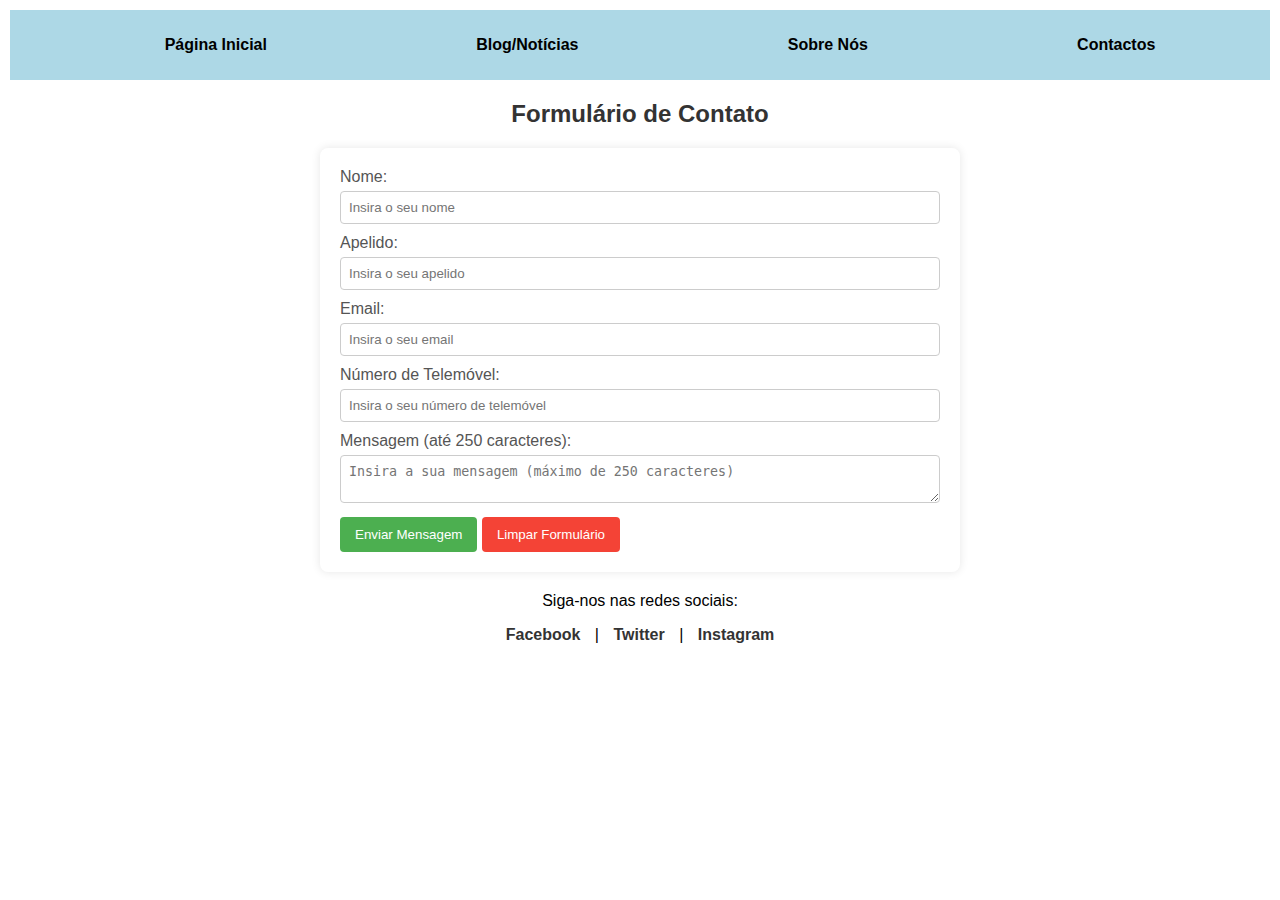
==== contact.html @ efd49f50 "Add files via upload" ====
<!DOCTYPE html>
<html lang="pt-pt">
<head>
    <meta charset="UTF-8">
    <meta name="viewport" content="width=device-width, initial-scale=1.0">
    <link rel="stylesheet" href="style.css">
    <title>Tecnologias no Mundo Automóvel</title>
</head>
<body>
    <nav>
        <ul>
            <li><a href="#home">Página Inicial</a></li>
            <li><a href="#blog">Blog/Notícias</a></li>
            <li><a href="#sobre">Sobre Nós</a></li>
            <li><a href="#contactos">Contactos</a></li>
        </ul>
    </nav>

    <div class="content">
        <h2>Formulário de Contato</h2>
        <form id="contact-form">

            <!-- Nome -->
            <label for="fname">Nome:</label>
            <input type="text" id="fname" name="fname" placeholder="Insira o seu nome" required>

            <!-- Apelido -->
            <label for="lname">Apelido:</label>
            <input type="text" id="lname" name="lname" placeholder="Insira o seu apelido" required>

            <!-- Email -->
            <label for="email">Email:</label>
            <input type="email" id="email" name="email" placeholder="Insira o seu email" required>

            <!-- Número de Telemóvel -->
            <label for="phone">Número de Telemóvel:</label>
            <input type="tel" id="phone" name="phone" placeholder="Insira o seu número de telemóvel">

            <!-- Mensagem -->
            <label for="message">Mensagem (até 250 caracteres):</label>
            <textarea id="message" name="message" placeholder="Insira a sua mensagem (máximo de 250 caracteres)" maxlength="250" required></textarea>

            <!-- Botões -->
            <button type="submit">Enviar Mensagem</button>
            <button type="button" onclick="clearForm()">Limpar Formulário</button>
        </form>

        <!-- Links para redes sociais -->
        <div id="social-links">
            <p>Siga-nos nas redes sociais:</p>
            <!-- Substitua os URLs com os links reais do seu website -->
            <a href="#" target="_blank">Facebook</a> |
            <a href="#" target="_blank">Twitter</a> |
            <a href="#" target="_blank">Instagram</a>
        </div>
    </div>

    <script src="script.js"></script>
</body>
</html>
---- style.css ----
body {
    font-family: 'Arial', sans-serif;
    margin: 10px;
    padding: 0;
}
nav {
    background-color: lightblue; 
    padding: 10px; 
}

ul {
    list-style-type: none; 
    display: flex; 
    justify-content: space-around; 
}

li {
    display: inline; 
}

a {
    text-decoration: none;
    color: #000000; 
    font-weight: bold; 
}

a:hover {
    text-decoration: underline;
}

.imgBanner{
    width: 300px;
    float: left;
}

form {
    max-width: 600px;
    width: 100%;
    background-color: #fff;
    padding: 20px;
    box-shadow: 0 0 10px rgba(0, 0, 0, 0.1);
    border-radius: 8px;
    margin-left: auto;
    margin-right: auto;
}

h2 {
    text-align: center;
    color: #333;
}

label {
    display: block;
    margin-bottom: 5px;
    color: #555;
}

input, textarea {
    width: 100%;
    padding: 8px;
    margin-bottom: 10px;
    box-sizing: border-box;
    border: 1px solid #ccc;
    border-radius: 4px;
}

textarea {
    resize: vertical;
}

button {
    background-color: #4caf50;
    color: #fff;
    padding: 10px 15px;
    border: none;
    border-radius: 4px;
    cursor: pointer;
}

button:hover {
    background-color: #45a049;
}

button[type="button"] {
    background-color: #f44336;
    margin-right: 10px;
}

button[type="button"]:hover {
    background-color: #d32f2f;
}

#social-links {
    margin-top: 20px;
    text-align: center;
}

#social-links a {
    color: #333;
    text-decoration: none;
    margin: 0 10px;
}
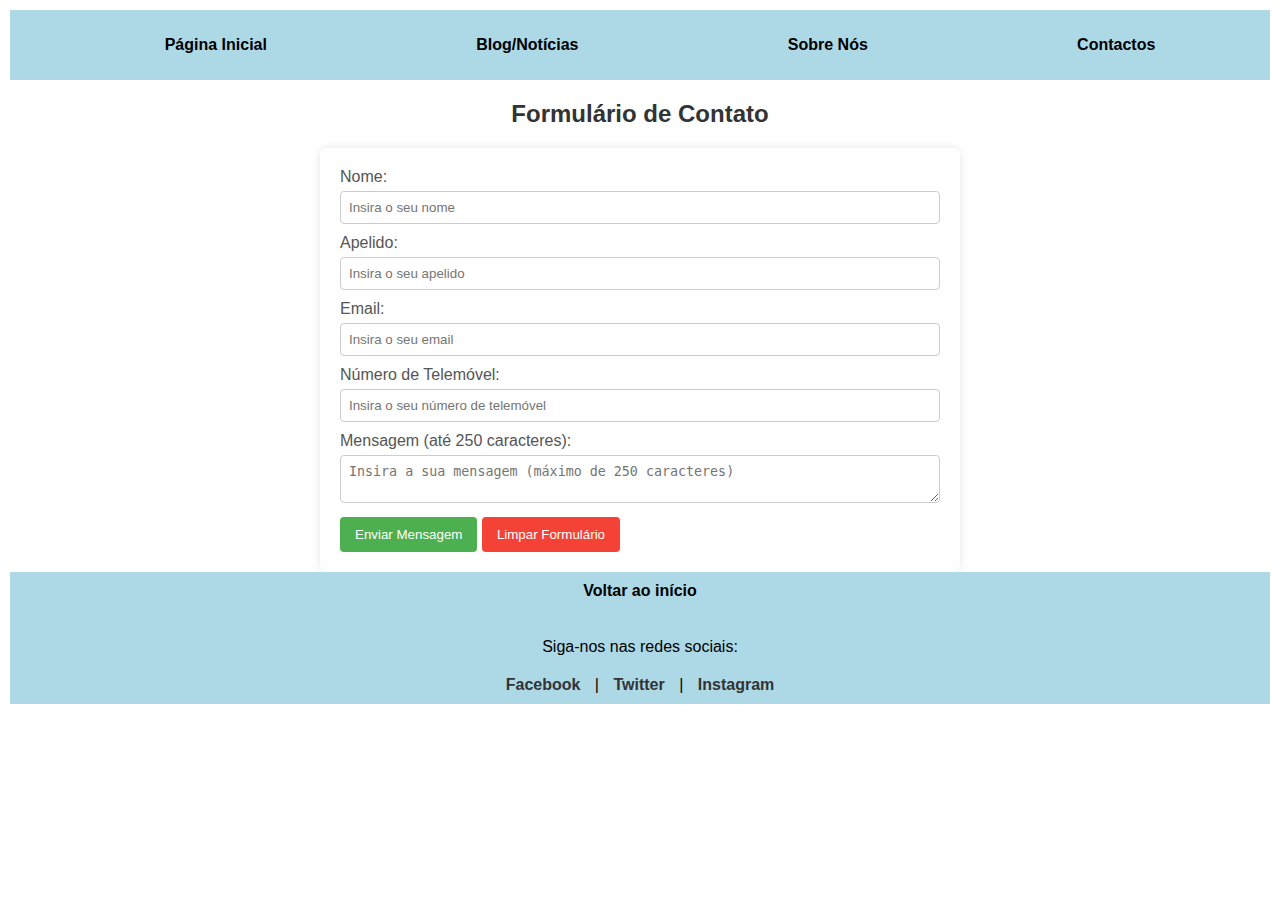
==== commit 650a15c0: "Add files via upload" ====
--- a/contact.html
+++ b/contact.html
@@ -9,10 +9,10 @@
 <body>
     <nav>
         <ul>
-            <li><a href="#home">Página Inicial</a></li>
-            <li><a href="#blog">Blog/Notícias</a></li>
-            <li><a href="#sobre">Sobre Nós</a></li>
-            <li><a href="#contactos">Contactos</a></li>
+            <li><a href="pag_inicial.html">Página Inicial</a></li>
+            <li><a href="noticias.html">Blog/Notícias</a></li>
+            <li><a href="sobre_nos.html">Sobre Nós</a></li>
+            <li><a href="contact.html">Contactos</a></li>
         </ul>
     </nav>
 
@@ -45,14 +45,17 @@
             <button type="button" onclick="clearForm()">Limpar Formulário</button>
         </form>
 
-        <!-- Links para redes sociais -->
-        <div id="social-links">
-            <p>Siga-nos nas redes sociais:</p>
-            <!-- Substitua os URLs com os links reais do seu website -->
-            <a href="#" target="_blank">Facebook</a> |
-            <a href="#" target="_blank">Twitter</a> |
-            <a href="#" target="_blank">Instagram</a>
-        </div>
+        <footer>
+            <a href="contact.html">Voltar ao início</a>
+            <br>
+            <br>
+            <div id="redes-sociais">
+                <p>Siga-nos nas redes sociais:</p>
+                <a href="#" target="_blank">Facebook</a> |
+                <a href="#" target="_blank">Twitter</a> |
+                <a href="#" target="_blank">Instagram</a>
+            </div>
+        </footer>
     </div>
 
     <script src="script.js"></script>
--- a/style.css
+++ b/style.css
@@ -3,9 +3,18 @@
     margin: 10px;
     padding: 0;
 }
+
+p {
+    margin: 20px;
+}
+
 nav {
-    background-color: lightblue; 
-    padding: 10px; 
+    background-color: lightblue;
+    padding: 10px;
+}
+
+figure {
+       text-align: center;
 }
 
 ul {
@@ -42,6 +51,10 @@
     border-radius: 8px;
     margin-left: auto;
     margin-right: auto;
+}
+
+h1{
+    text-align: center;
 }
 
 h2 {
@@ -90,13 +103,17 @@
     background-color: #d32f2f;
 }
 
-#social-links {
+
+#redes-sociais a {
     margin-top: 20px;
     text-align: center;
-}
-
-#social-links a {
     color: #333;
     text-decoration: none;
     margin: 0 10px;
+}
+
+footer{
+    background-color: lightblue; 
+    padding: 10px; 
+    text-align: center;
 }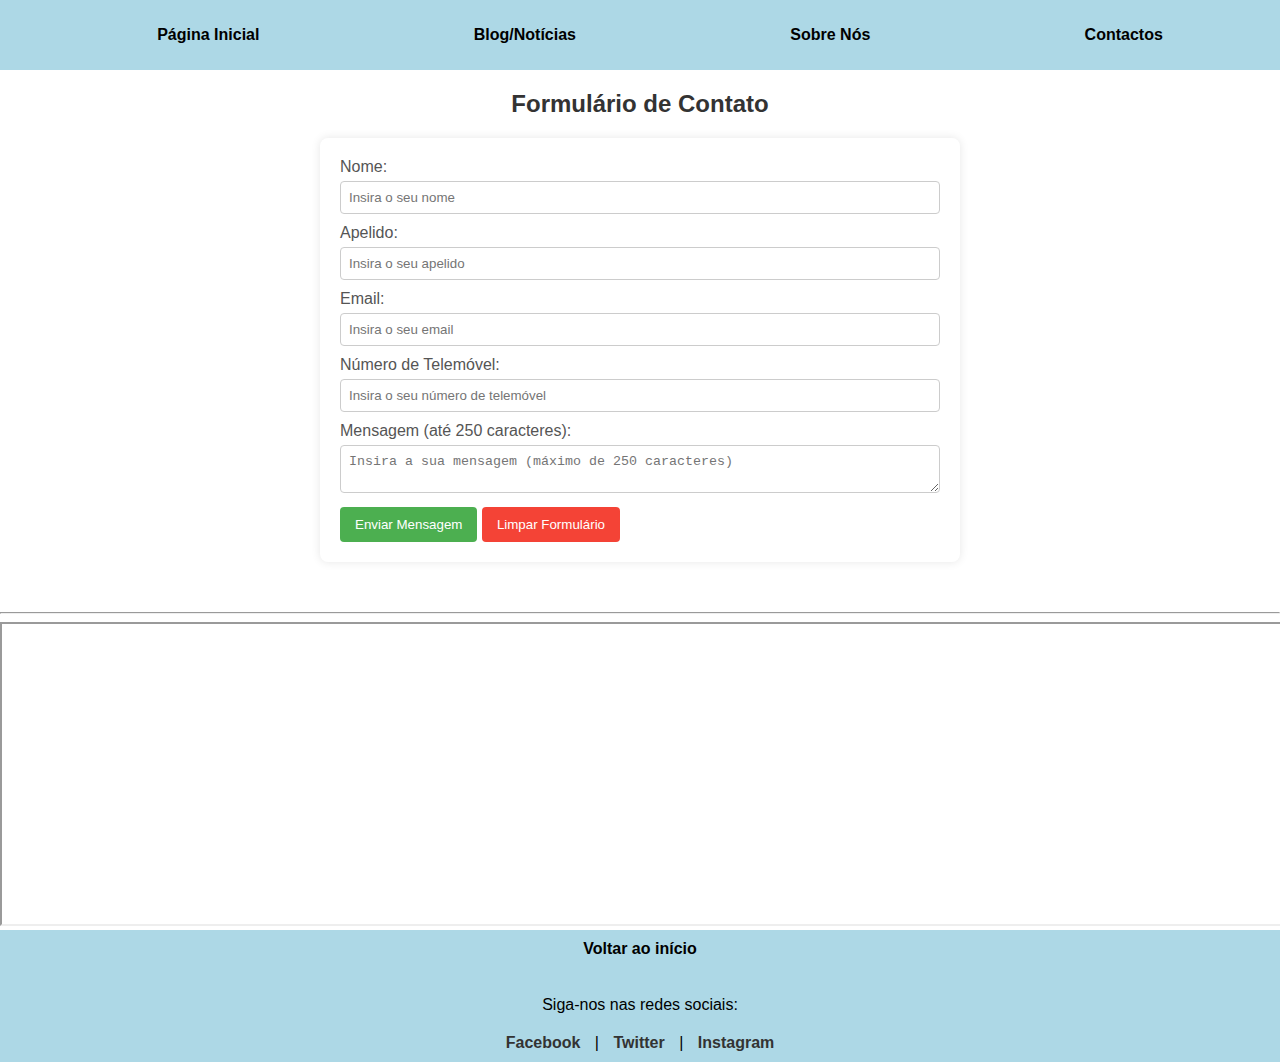
==== commit 6e23777c: "Add files via upload" ====
--- a/contact.html
+++ b/contact.html
@@ -7,16 +7,18 @@
     <title>Tecnologias no Mundo Automóvel</title>
 </head>
 <body>
-    <nav>
-        <ul>
-            <li><a href="pag_inicial.html">Página Inicial</a></li>
-            <li><a href="noticias.html">Blog/Notícias</a></li>
-            <li><a href="sobre_nos.html">Sobre Nós</a></li>
-            <li><a href="contact.html">Contactos</a></li>
-        </ul>
-    </nav>
+    <header>
+        <nav>
+            <ul>
+                <li><a href="/pag_inicial.html">Página Inicial</a></li>
+                <li><a href="/noticias.html">Blog/Notícias</a></li>
+                <li><a href="/sobre_nos.html">Sobre Nós</a></li>
+                <li><a href="/contact.html">Contactos</a></li>
+            </ul>
+        </nav>
+    </header>
 
-    <div class="content">
+    <div class="1">
         <h2>Formulário de Contato</h2>
         <form id="contact-form">
 
@@ -44,21 +46,22 @@
             <button type="submit">Enviar Mensagem</button>
             <button type="button" onclick="clearForm()">Limpar Formulário</button>
         </form>
+        <hr>
+        <iframe src="https://www.google.com/maps/embed?pb=!1m18!1m12!1m3!1d2998.885889379121!2d-8.619690923376542!3d41.26782040340235!2m3!1f0!2f0!3f0!3m2!1i1024!2i768!4f13.1!3m3!1m2!1s0xd24679d44d4d4af%3A0xeef5780a52356edb!2sUniversidade%20da%20Maia%20-%20UMAIA!5e0!3m2!1spt-PT!2spt!4v1705380666466!5m2!1spt-PT!2spt" width="100%" height="300px" style="border:10;" allowfullscreen="" loading="lazy" referrerpolicy="no-referrer-when-downgrade"></iframe>
 
-        <footer>
-            <a href="contact.html">Voltar ao início</a>
-            <br>
-            <br>
-            <div id="redes-sociais">
-                <p>Siga-nos nas redes sociais:</p>
-                <a href="#" target="_blank">Facebook</a> |
-                <a href="#" target="_blank">Twitter</a> |
-                <a href="#" target="_blank">Instagram</a>
-            </div>
-        </footer>
+        <script src="script.js"></script>
+</body>
+<footer>
+    <a href="pag_inicial.html">Voltar ao início</a>
+    <br>
+    <br>
+    <div id="redes-sociais">
+        <p>Siga-nos nas redes sociais:</p>
+        <a href="#" target="_blank">Facebook</a> |
+        <a href="#" target="_blank">Twitter</a> |
+        <a href="#" target="_blank">Instagram</a>
     </div>
-
-    <script src="script.js"></script>
-</body>
+</footer>
+</div>
 </html>
 
--- a/style.css
+++ b/style.css
@@ -1,7 +1,10 @@
 body {
     font-family: 'Arial', sans-serif;
-    margin: 10px;
+    margin: 0px;
     padding: 0;
+    min-height: 100vh;
+    display: flex;
+    flex-direction: column;
 }
 
 p {
@@ -51,6 +54,7 @@
     border-radius: 8px;
     margin-left: auto;
     margin-right: auto;
+    margin-bottom: 50px;
 }
 
 h1{
@@ -116,4 +120,56 @@
     background-color: lightblue; 
     padding: 10px; 
     text-align: center;
+    margin-top: auto;
+}
+.content{
+    height: 100%;
+    padding: 20px;
+    max-width: 1500px;
+    margin-left: auto;
+    margin-right: auto;
+    text-align: center;
+}
+
+.cartaoNoticiasR{
+    width: 33%;
+    height: auto;
+    margin-top: 20px;
+    background-color: #f5f5f5;
+    color: rgb(0, 0, 0);
+    border-radius: 10px;
+    display:inline-block;
+    flex-direction: column;
+}
+.cartaoNoticiasL{
+    width: 33%;
+    height: auto;
+    margin-top: 20px;
+    background-color: #f5f5f5;
+    color: rgb(0, 0, 0);
+    border-radius: 10px;
+    display:inline-block;
+    flex-direction: column;
+
+}
+.cartaoNoticiasC{
+    width: 33%;
+    height: auto;
+    margin-top: 20px;
+    background-color: #f5f5f5;
+    color: rgb(0, 0, 0);
+    border-radius: 10px;
+    display:inline-block;
+    flex-direction: column;
+
+}
+
+.imgNoticias{
+    width: 100%;
+    border-top-left-radius: 10px;
+    border-top-right-radius: 10px;
+}
+
+.corpoNoticiasPrincipal{
+    text-align: left;
 }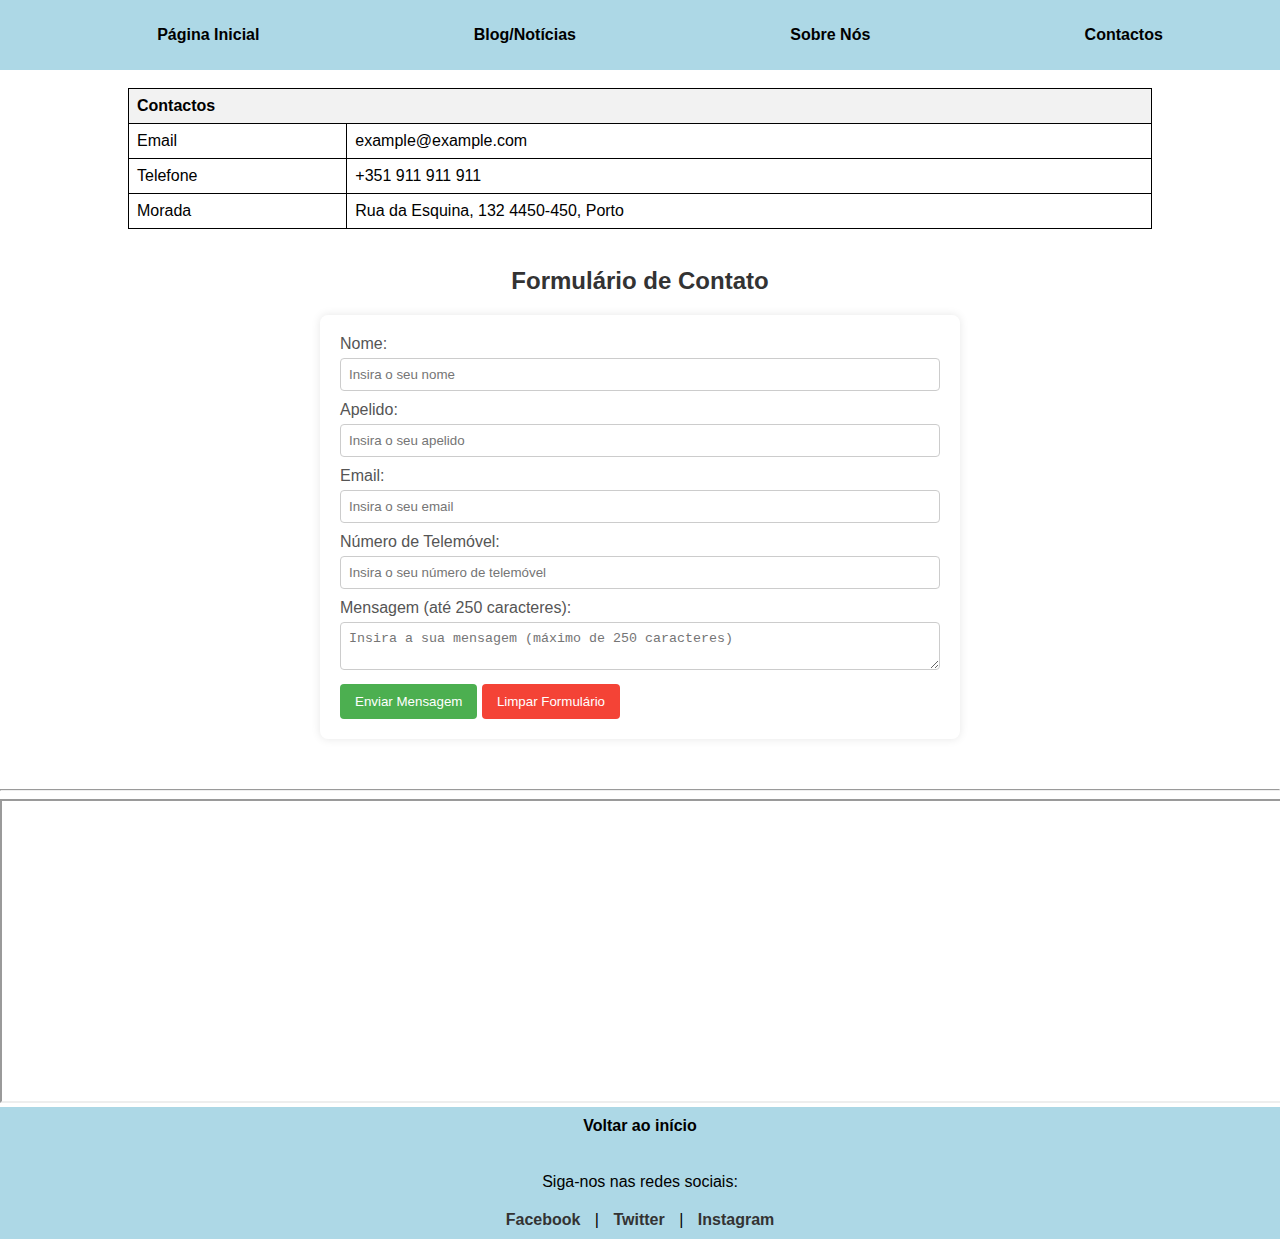
==== commit 368695e6: "Add files via upload" ====
--- a/contact.html
+++ b/contact.html
@@ -10,14 +10,33 @@
     <header>
         <nav>
             <ul>
-                <li><a href="/pag_inicial.html">Página Inicial</a></li>
-                <li><a href="/noticias.html">Blog/Notícias</a></li>
-                <li><a href="/sobre_nos.html">Sobre Nós</a></li>
-                <li><a href="/contact.html">Contactos</a></li>
+                <li><a href="pag_inicial.html">Página Inicial</a></li>
+                <li><a href="noticias.html">Blog/Notícias</a></li>
+                <li><a href="sobre_nos.html">Sobre Nós</a></li>
+                <li><a href="contact.html">Contactos</a></li>
             </ul>
         </nav>
     </header>
+<br>
+<div class="tableContact">
+    <table>
+        <th colspan="2">Contactos</th>
+        <tr>
+            <td>Email</td>
+            <td>example@example.com</td>
+        </tr>
+        <tr>
+            <td>Telefone</td>
+            <td>+351 911 911 911</td>
+        </tr>
+        <tr>
+            <td>Morada</td>
+            <td>Rua da Esquina, 132 4450-450, Porto</td>
+        </tr>
+    </table>
+</div>
 
+<br>
     <div class="1">
         <h2>Formulário de Contato</h2>
         <form id="contact-form">
--- a/style.css
+++ b/style.css
@@ -172,4 +172,49 @@
 
 .corpoNoticiasPrincipal{
     text-align: left;
-}+}
+
+.index{
+    background-image: url("img/fundo_index.jpg"); background-position: center; background-size: cover;background-color: lightblue;
+}
+
+.textInicial{
+    text-align: center;
+}
+.h1Inicial{
+    font-size: 60px;
+}
+.tableContact table {
+    border-collapse: collapse;
+    width: 80%;
+    margin-left: auto;
+    margin-right: auto;
+}
+
+.tableContact th, .tableContact td {
+    border: 1px solid black;
+    padding: 8px;
+    text-align: left;
+}
+
+.tableContact th {
+    background-color: #f2f2f2;
+}
+
+.titlePagIn{
+    font-size: 40px;
+    font-family: 'Source Sans Pro', sans-serif;
+}
+.pPagIn{
+    font-family: Verdana, Geneva, Tahoma, sans-serif
+}
+
+
+.titleSobreNos {
+    font-size: 40px;
+    font-family: 'Source Sans Pro', sans-serif;
+}
+
+.pSobreNos {
+    font-family: Verdana, Geneva, Tahoma, sans-serif
+}
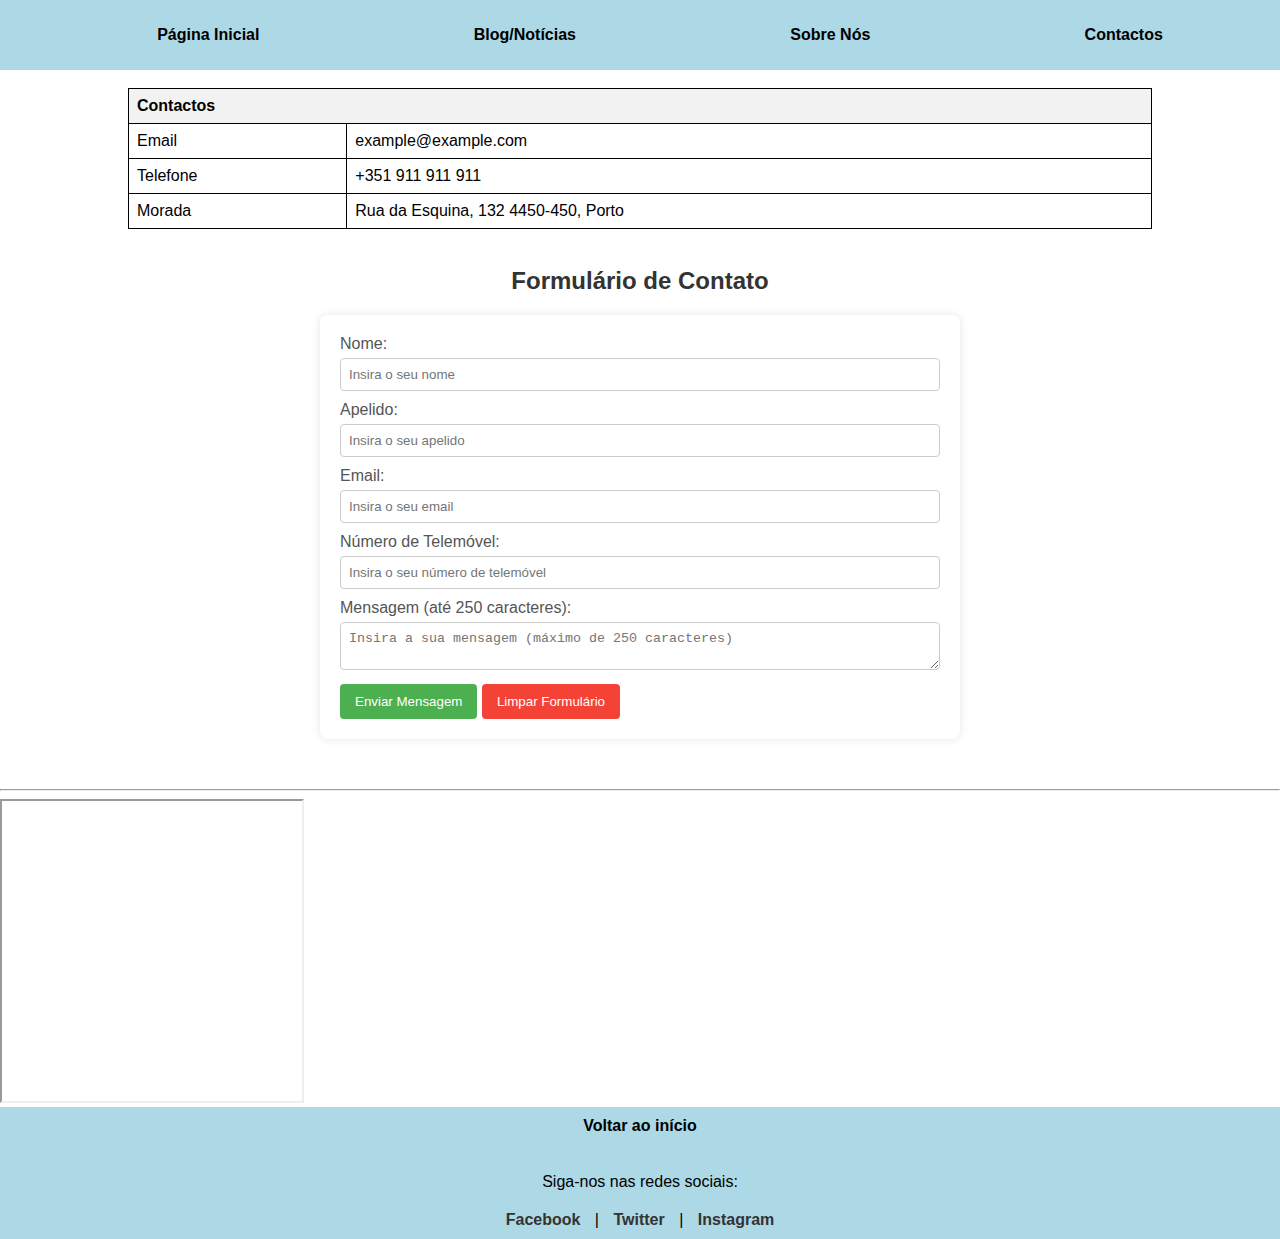
==== commit c9899dd5: "Add files via upload" ====
--- a/contact.html
+++ b/contact.html
@@ -1,22 +1,23 @@
 <!DOCTYPE html>
 <html lang="pt-pt">
+
 <head>
     <meta charset="UTF-8">
     <meta name="viewport" content="width=device-width, initial-scale=1.0">
     <link rel="stylesheet" href="style.css">
     <title>Tecnologias no Mundo Automóvel</title>
 </head>
-<body>
-    <header>
-        <nav>
-            <ul>
-                <li><a href="pag_inicial.html">Página Inicial</a></li>
-                <li><a href="noticias.html">Blog/Notícias</a></li>
-                <li><a href="sobre_nos.html">Sobre Nós</a></li>
-                <li><a href="contact.html">Contactos</a></li>
-            </ul>
-        </nav>
-    </header>
+
+<header>
+    <nav>
+        <ul>
+            <li><a href="pag_inicial.html">Página Inicial</a></li>
+            <li><a href="noticias.html">Blog/Notícias</a></li>
+            <li><a href="sobre_nos.html">Sobre Nós</a></li>
+            <li><a href="contact.html">Contactos</a></li>
+        </ul>
+    </nav>
+</header>
 <br>
 <div class="tableContact">
     <table>
@@ -37,50 +38,54 @@
 </div>
 
 <br>
-    <div class="1">
-        <h2>Formulário de Contato</h2>
-        <form id="contact-form">
+<div class="1">
+    <h2>Formulário de Contato</h2>
+    <form id="contact-form">
 
-            <!-- Nome -->
-            <label for="fname">Nome:</label>
-            <input type="text" id="fname" name="fname" placeholder="Insira o seu nome" required>
+        <!-- Nome -->
+        <label for="fname">Nome:</label>
+        <input type="text" id="fname" name="fname" placeholder="Insira o seu nome" required>
 
-            <!-- Apelido -->
-            <label for="lname">Apelido:</label>
-            <input type="text" id="lname" name="lname" placeholder="Insira o seu apelido" required>
+        <!-- Apelido -->
+        <label for="lname">Apelido:</label>
+        <input type="text" id="lname" name="lname" placeholder="Insira o seu apelido" required>
 
-            <!-- Email -->
-            <label for="email">Email:</label>
-            <input type="email" id="email" name="email" placeholder="Insira o seu email" required>
+        <!-- Email -->
+        <label for="email">Email:</label>
+        <input type="email" id="email" name="email" placeholder="Insira o seu email" required>
 
-            <!-- Número de Telemóvel -->
-            <label for="phone">Número de Telemóvel:</label>
-            <input type="tel" id="phone" name="phone" placeholder="Insira o seu número de telemóvel">
+        <!-- Número de Telemóvel -->
+        <label for="phone">Número de Telemóvel:</label>
+        <input type="tel" id="phone" name="phone" placeholder="Insira o seu número de telemóvel">
 
-            <!-- Mensagem -->
-            <label for="message">Mensagem (até 250 caracteres):</label>
-            <textarea id="message" name="message" placeholder="Insira a sua mensagem (máximo de 250 caracteres)" maxlength="250" required></textarea>
+        <!-- Mensagem -->
+        <label for="message">Mensagem (até 250 caracteres):</label>
+        <textarea id="message" name="message" placeholder="Insira a sua mensagem (máximo de 250 caracteres)"
+            maxlength="250" required></textarea>
 
-            <!-- Botões -->
-            <button type="submit">Enviar Mensagem</button>
-            <button type="button" onclick="clearForm()">Limpar Formulário</button>
-        </form>
-        <hr>
-        <iframe src="https://www.google.com/maps/embed?pb=!1m18!1m12!1m3!1d2998.885889379121!2d-8.619690923376542!3d41.26782040340235!2m3!1f0!2f0!3f0!3m2!1i1024!2i768!4f13.1!3m3!1m2!1s0xd24679d44d4d4af%3A0xeef5780a52356edb!2sUniversidade%20da%20Maia%20-%20UMAIA!5e0!3m2!1spt-PT!2spt!4v1705380666466!5m2!1spt-PT!2spt" width="100%" height="300px" style="border:10;" allowfullscreen="" loading="lazy" referrerpolicy="no-referrer-when-downgrade"></iframe>
+        <!-- Botões -->
+        <button type="submit">Enviar Mensagem</button>
+        <button type="button" onclick="clearForm()">Limpar Formulário</button>
+    </form>
+    <hr>
+    <iframe
+        src="https://www.google.com/maps/embed?pb=!1m18!1m12!1m3!1d2998.885889379121!2d-8.619690923376542!3d41.26782040340235!2m3!1f0!2f0!3f0!3m2!1i1024!2i768!4f13.1!3m3!1m2!1s0xd24679d44d4d4af%3A0xeef5780a52356edb!2sUniversidade%20da%20Maia%20-%20UMAIA!5e0!3m2!1spt-PT!2spt!4v1705380666466!5m2!1spt-PT!2spt"
+        height="300" style="border:10;" allowfullscreen="" loading="lazy"
+        referrerpolicy="no-referrer-when-downgrade"></iframe>
 
-        <script src="script.js"></script>
-</body>
-<footer>
-    <a href="pag_inicial.html">Voltar ao início</a>
-    <br>
-    <br>
-    <div id="redes-sociais">
-        <p>Siga-nos nas redes sociais:</p>
-        <a href="#" target="_blank">Facebook</a> |
-        <a href="#" target="_blank">Twitter</a> |
-        <a href="#" target="_blank">Instagram</a>
-    </div>
-</footer>
+    <script src="script.js"></script>
+
+    <footer>
+        <a href="pag_inicial.html">Voltar ao início</a>
+        <br>
+        <br>
+        <div id="redes-sociais">
+            <p>Siga-nos nas redes sociais:</p>
+            <a href="#" target="_blank">Facebook</a> |
+            <a href="#" target="_blank">Twitter</a> |
+            <a href="#" target="_blank">Instagram</a>
+        </div>
+    </footer>
 </div>
-</html>
 
+</html>--- a/style.css
+++ b/style.css
@@ -7,6 +7,9 @@
     flex-direction: column;
 }
 
+.titInicial {
+    font-size: 60px;
+}
 p {
     margin: 20px;
 }
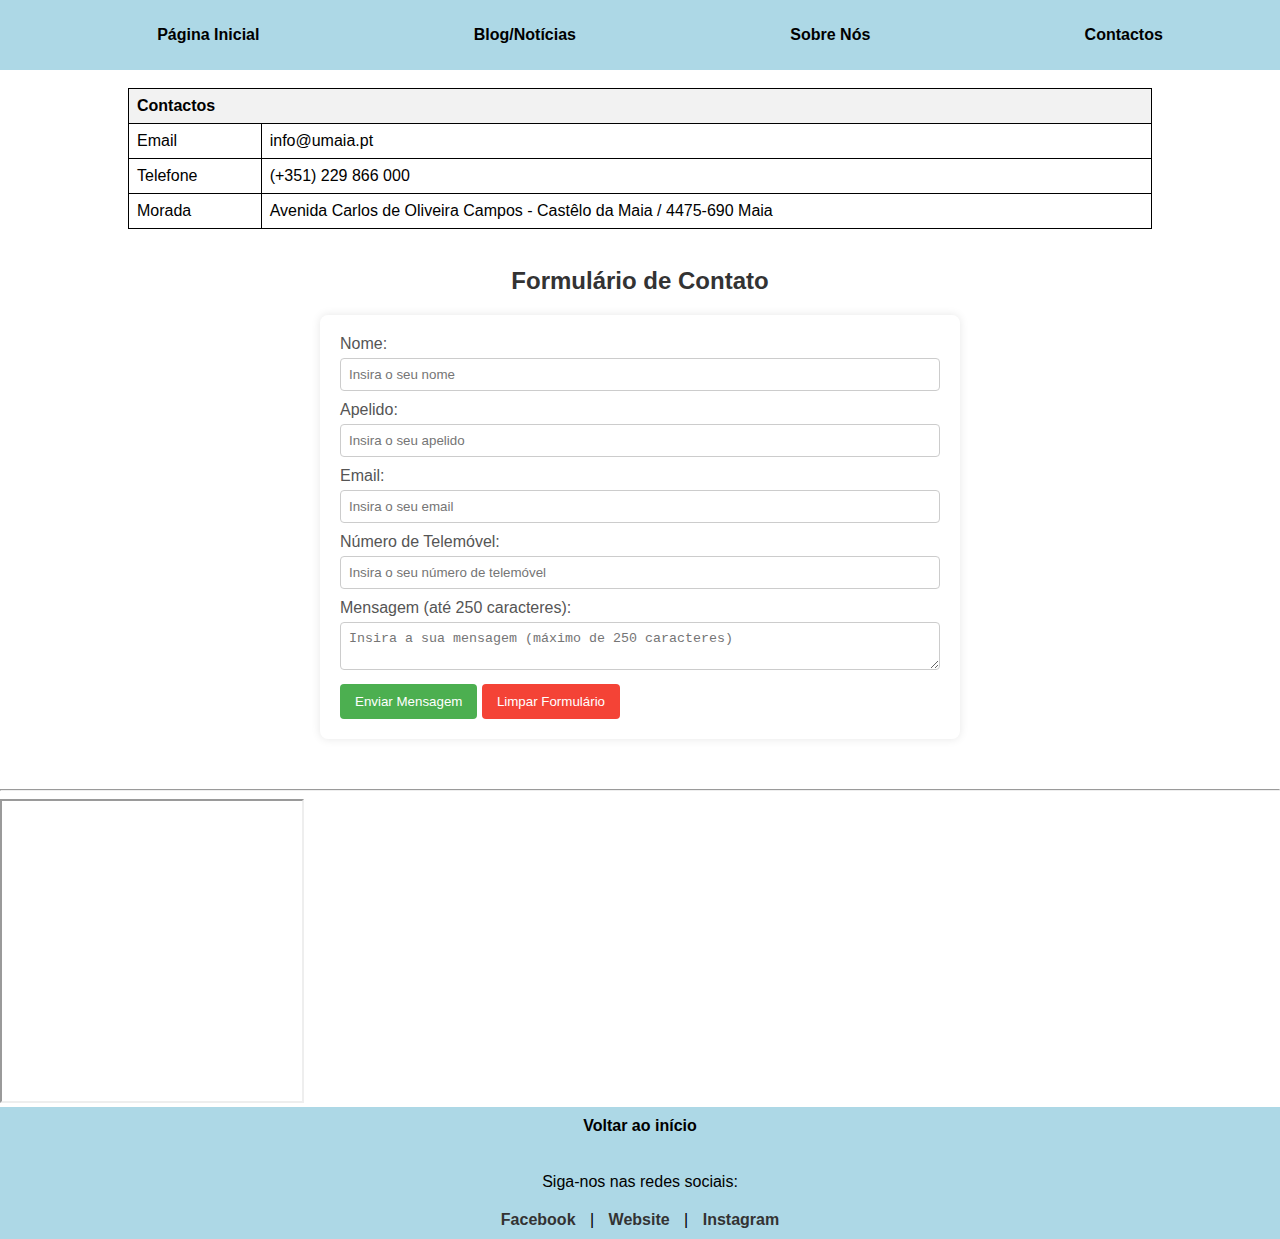
==== commit b742cf05: "Add files via upload" ====
--- a/contact.html
+++ b/contact.html
@@ -24,15 +24,15 @@
         <th colspan="2">Contactos</th>
         <tr>
             <td>Email</td>
-            <td>example@example.com</td>
+            <td>info@umaia.pt</td>
         </tr>
         <tr>
             <td>Telefone</td>
-            <td>+351 911 911 911</td>
+            <td>(+351) 229 866 000</td>
         </tr>
         <tr>
             <td>Morada</td>
-            <td>Rua da Esquina, 132 4450-450, Porto</td>
+            <td> Avenida Carlos de Oliveira Campos - Castêlo da Maia / 4475-690 Maia</td>
         </tr>
     </table>
 </div>
@@ -81,9 +81,9 @@
         <br>
         <div id="redes-sociais">
             <p>Siga-nos nas redes sociais:</p>
-            <a href="#" target="_blank">Facebook</a> |
-            <a href="#" target="_blank">Twitter</a> |
-            <a href="#" target="_blank">Instagram</a>
+            <a href="https://www.facebook.com/umaiaoficial" target="_blank">Facebook</a> |
+            <a href="https://www.umaia.pt" target="_blank">Website</a> |
+            <a href="https://www.instagram.com/umaiaoficial/" target="_blank">Instagram</a>
         </div>
     </footer>
 </div>
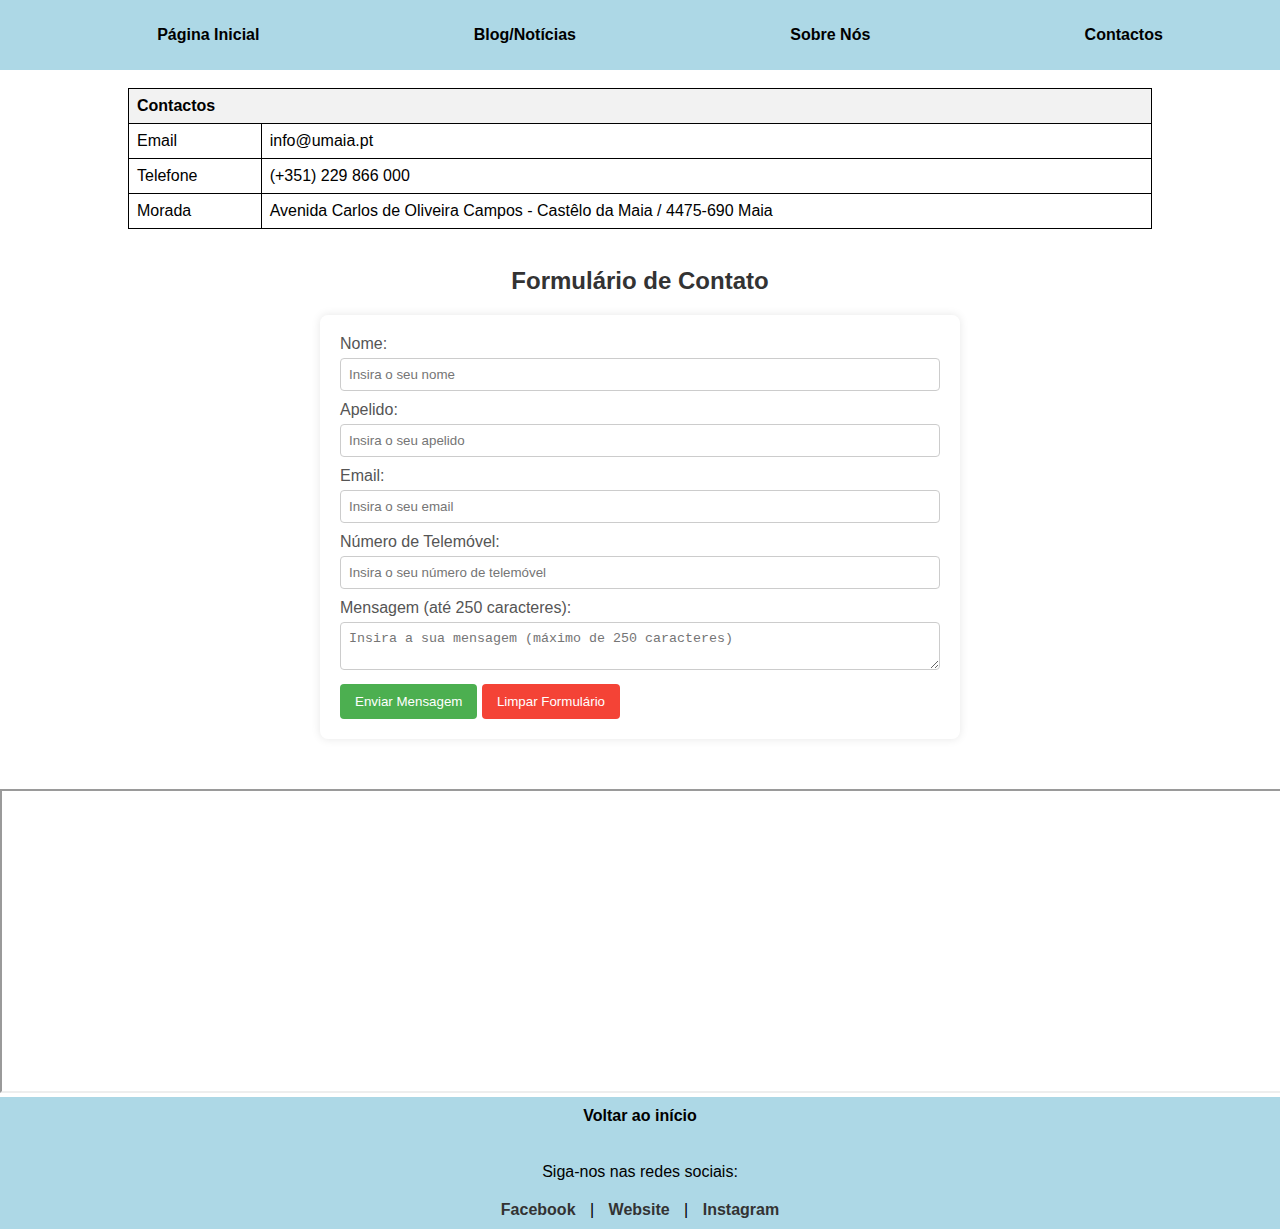
==== commit 6c243885: "Add files via upload" ====
--- a/contact.html
+++ b/contact.html
@@ -67,10 +67,9 @@
         <button type="submit">Enviar Mensagem</button>
         <button type="button" onclick="clearForm()">Limpar Formulário</button>
     </form>
-    <hr>
     <iframe
         src="https://www.google.com/maps/embed?pb=!1m18!1m12!1m3!1d2998.885889379121!2d-8.619690923376542!3d41.26782040340235!2m3!1f0!2f0!3f0!3m2!1i1024!2i768!4f13.1!3m3!1m2!1s0xd24679d44d4d4af%3A0xeef5780a52356edb!2sUniversidade%20da%20Maia%20-%20UMAIA!5e0!3m2!1spt-PT!2spt!4v1705380666466!5m2!1spt-PT!2spt"
-        height="300" style="border:10;" allowfullscreen="" loading="lazy"
+        height="300" width="100%" style="border:10;" allowfullscreen="" loading="lazy"
         referrerpolicy="no-referrer-when-downgrade"></iframe>
 
     <script src="script.js"></script>
